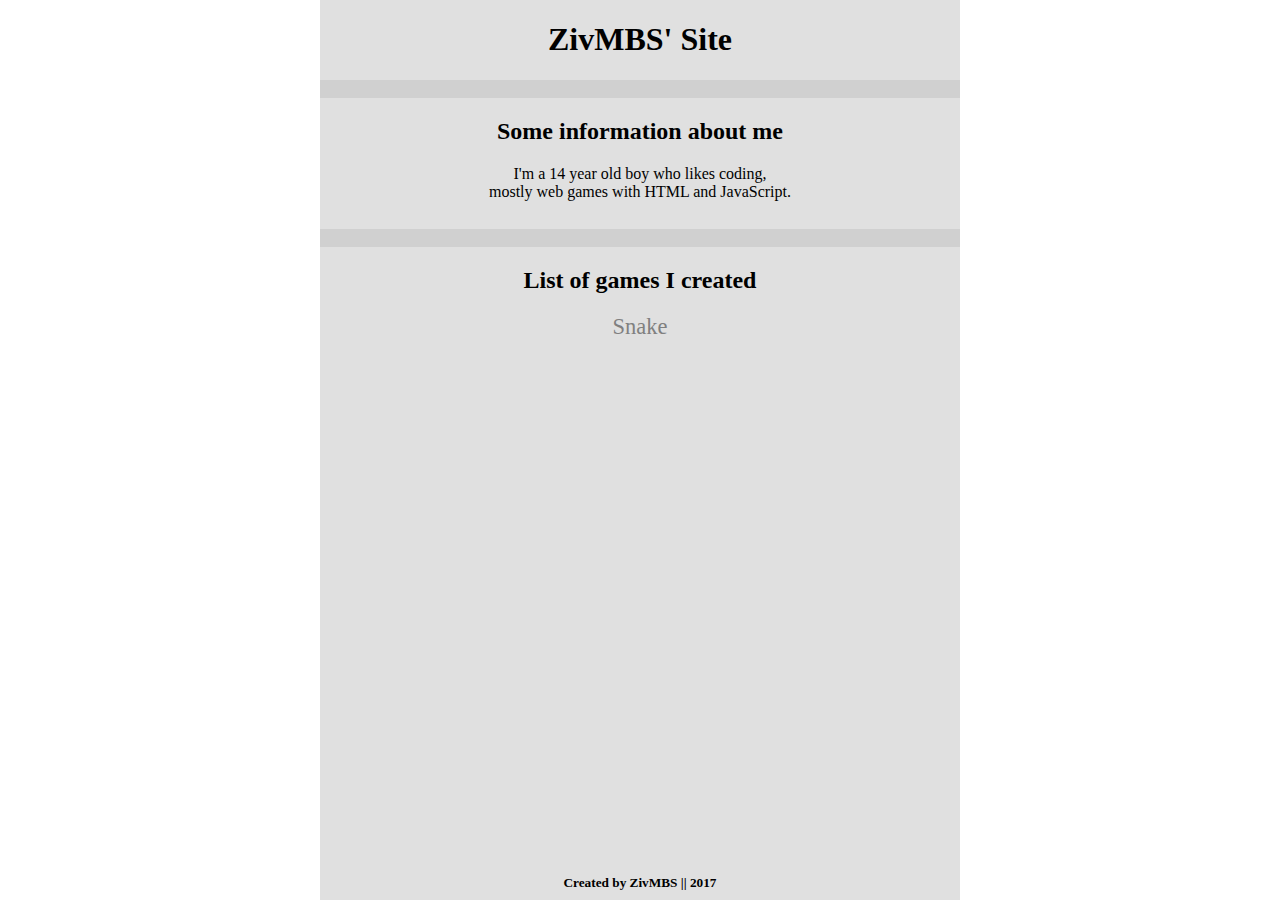
==== index.html @ 8d2c77da "Add files via upload" ====
<!DOCTYPE HTML>
<html>
<head>
	<title>ZivMBS' Site</title>
</head>

<body>
    <div id="container">
        <div id="header">
            <h1>ZivMBS' Site</h1>
        </div>
        <div id="content">
            <div id="info">
                <h2>Some information about me</h2>
                <p>I'm a 14 year old boy who likes coding,<br />mostly web games with HTML and JavaScript.</p>
            </div>
            <div id="gameList">
                <h2>List of games I created</h2>
                <a href="games/snake/index.html">Snake</a>
            </div>
        </div>
        <div id="footer">
            <h5 id="createdBy">Created by ZivMBS || 2017</h5>
        </div>
    </div>
</body>
</html>

<style>
body {
    margin: 0;
    font-family: Calibri;
}

a {
    color: #808080;
    text-decoration: none;
    font-size: 2.5vh;
}

a:hover {
    color: #A0A0A0;
}

#container {
    height: 100%;
    width: 50%;
    position: absolute;
    margin: 0 25% 0 25%;
    background: #E0E0E0;
    text-align: center;
}

#header {
    border-bottom: 2vh solid #D0D0D0;
}

#info {
    padding-bottom: 2%;
    border-bottom: 2vh solid #D0D0D0;
}

#footer {
    width: 100%;
    position: absolute;
    top: 97%;
}

#createdBy {display: inline;}
</style>
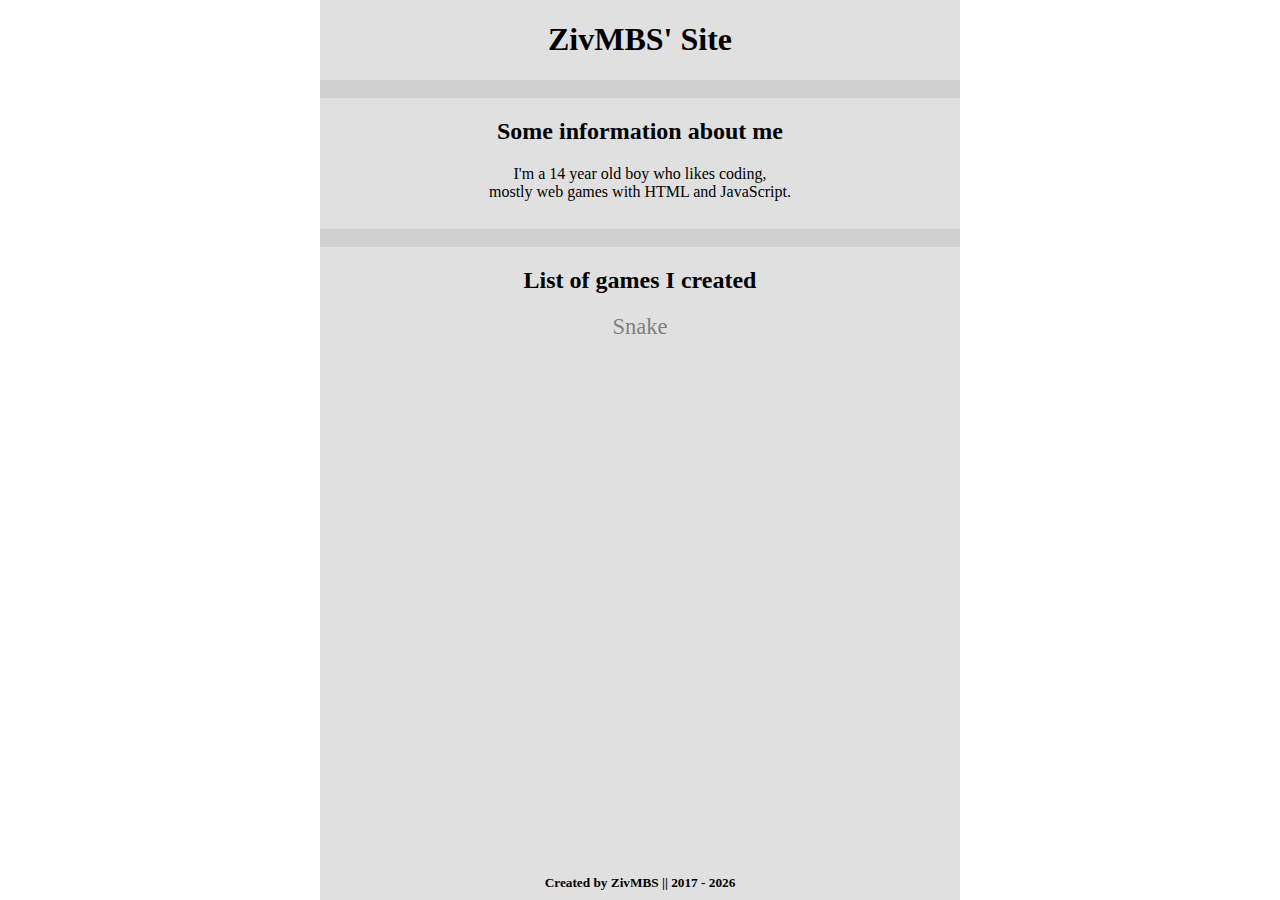
==== commit 4c6e271e: "Update index.html" ====
--- a/index.html
+++ b/index.html
@@ -2,6 +2,7 @@
 <html>
 <head>
 	<title>ZivMBS' Site</title>
+    <link rel="stylesheet" href="index.css" type="text/css"/>
 </head>
 
 <body>
@@ -20,51 +21,9 @@
             </div>
         </div>
         <div id="footer">
-            <h5 id="createdBy">Created by ZivMBS || 2017</h5>
+            <h5 id="createdBy"></h5>
         </div>
     </div>
 </body>
+<script src="index.js"></script>
 </html>
-
-<style>
-body {
-    margin: 0;
-    font-family: Calibri;
-}
-
-a {
-    color: #808080;
-    text-decoration: none;
-    font-size: 2.5vh;
-}
-
-a:hover {
-    color: #A0A0A0;
-}
-
-#container {
-    height: 100%;
-    width: 50%;
-    position: absolute;
-    margin: 0 25% 0 25%;
-    background: #E0E0E0;
-    text-align: center;
-}
-
-#header {
-    border-bottom: 2vh solid #D0D0D0;
-}
-
-#info {
-    padding-bottom: 2%;
-    border-bottom: 2vh solid #D0D0D0;
-}
-
-#footer {
-    width: 100%;
-    position: absolute;
-    top: 97%;
-}
-
-#createdBy {display: inline;}
-</style>--- a/index.css
+++ b/index.css
@@ -0,0 +1,40 @@
+body {
+    margin: 0;
+    font-family: Calibri;
+}
+
+a {
+    color: #808080;
+    text-decoration: none;
+    font-size: 2.5vh;
+}
+
+a:hover {
+    color: #A0A0A0;
+}
+
+#container {
+    height: 100%;
+    width: 50%;
+    position: absolute;
+    margin: 0 25% 0 25%;
+    background: #E0E0E0;
+    text-align: center;
+}
+
+#header {
+    border-bottom: 2vh solid #D0D0D0;
+}
+
+#info {
+    padding-bottom: 2%;
+    border-bottom: 2vh solid #D0D0D0;
+}
+
+#footer {
+    width: 100%;
+    position: absolute;
+    top: 97%;
+}
+
+#createdBy {display: inline;}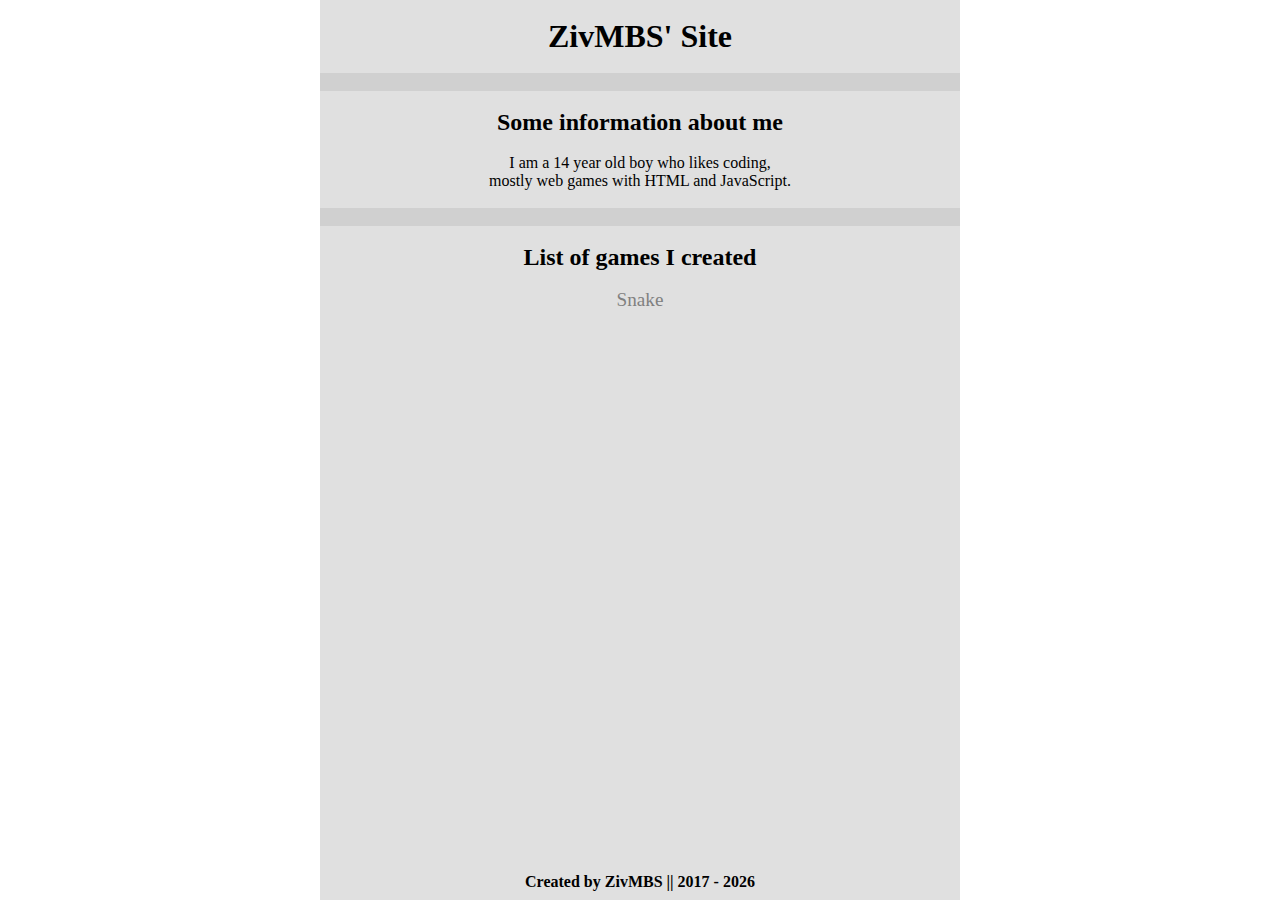
==== commit 7b3fb4f3: "Update index.html" ====
--- a/index.html
+++ b/index.html
@@ -3,6 +3,7 @@
 <head>
 	<title>ZivMBS' Site</title>
     <link rel="stylesheet" href="index.css" type="text/css"/>
+    <meta name="viewport" content="width=device-width, initial-scale=1.0">
 </head>
 
 <body>
@@ -10,19 +11,19 @@
         <div id="header">
             <h1>ZivMBS' Site</h1>
         </div>
+        <span class="seperator"></span>
         <div id="content">
             <div id="info">
-                <h2>Some information about me</h2>
-                <p>I'm a 14 year old boy who likes coding,<br />mostly web games with HTML and JavaScript.</p>
+                <span class="title">Some information about me</span>
+                <p>I am a 14 year old boy who likes coding,<br />mostly web games with HTML and JavaScript.</p>
             </div>
+            <span class="seperator"></span> 
             <div id="gameList">
-                <h2>List of games I created</h2>
-                <a href="games/snake/index.html">Snake</a>
+                <span class="title">List of games I created</span>
+                <a href="https://zivmbs.github.io/games/snake">Snake</a>
             </div>
         </div>
-        <div id="footer">
-            <h5 id="createdBy"></h5>
-        </div>
+        <h5 id="createdBy">Created by ZivMBS || 2017</h5>
     </div>
 </body>
 <script src="index.js"></script>
--- a/index.css
+++ b/index.css
@@ -6,11 +6,24 @@
 a {
     color: #808080;
     text-decoration: none;
-    font-size: 2.5vh;
+    font-size: 1.2em;
 }
 
 a:hover {
     color: #A0A0A0;
+}
+
+.seperator {
+    border-top: 2vh solid #D0D0D0;
+    display: block;
+    margin: 0 0 2vh;
+}
+
+.title {
+    display: block;
+    width: 100%;
+    font-size: 1.5em;
+    font-weight: bold;
 }
 
 #container {
@@ -22,19 +35,26 @@
     text-align: center;
 }
 
-#header {
-    border-bottom: 2vh solid #D0D0D0;
+#header h1{
+    margin: 2vh 0;
+    font-size: 2em;
 }
 
-#info {
-    padding-bottom: 2%;
-    border-bottom: 2vh solid #D0D0D0;
+#info .title, #info a, #info p, #gameList .title {
+    margin: 0 0 2vh;
 }
 
-#footer {
+#createdBy {
     width: 100%;
     position: absolute;
     top: 97%;
+    margin: 0;
+    font-size: 1em;
 }
 
-#createdBy {display: inline;}+@media only screen and (max-width: 768px) {
+    #container {
+        margin: 0;
+        width: 100%;
+    }
+}
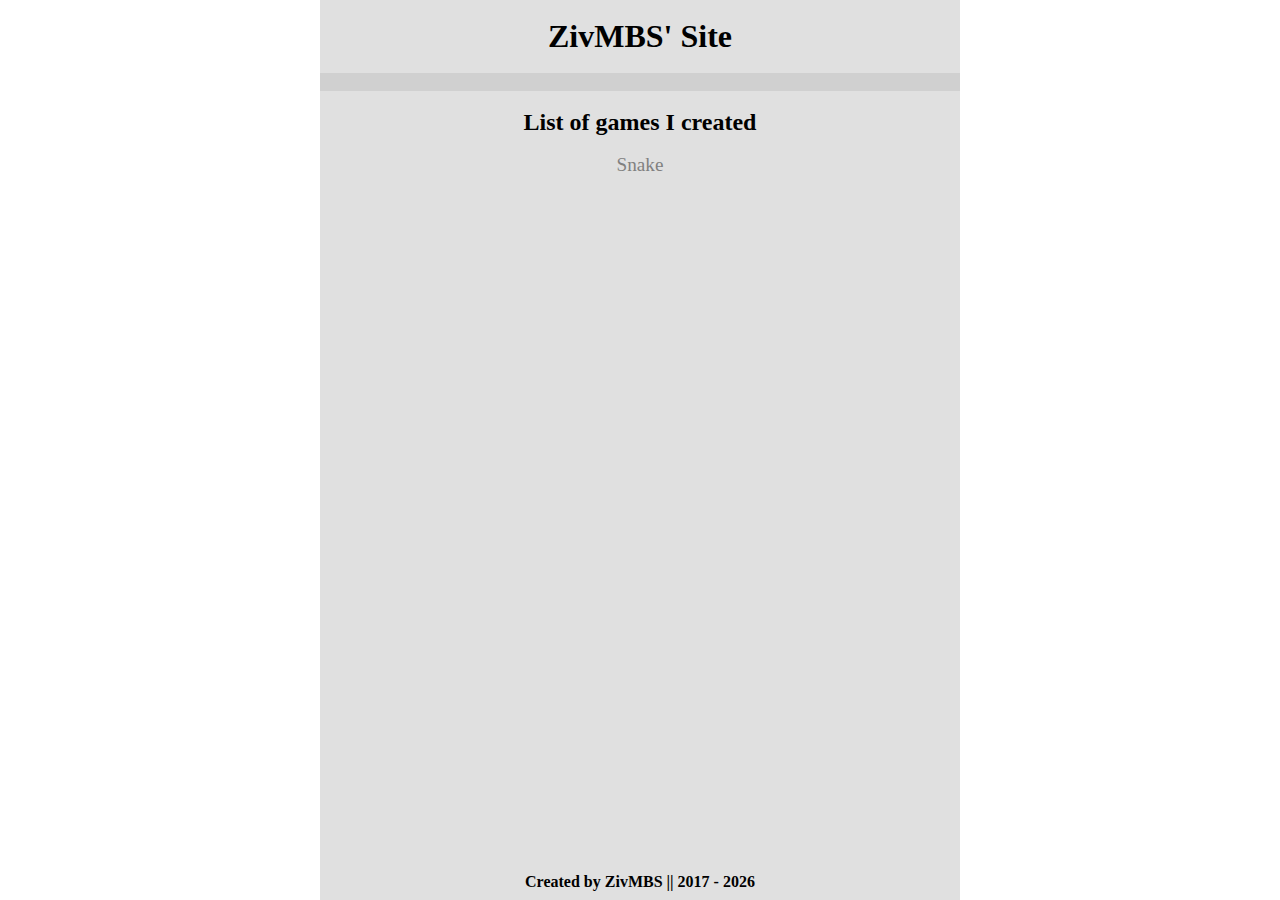
==== commit 8514d602: "Update index.html" ====
--- a/index.html
+++ b/index.html
@@ -11,12 +11,8 @@
         <div id="header">
             <h1>ZivMBS' Site</h1>
         </div>
-        <span class="seperator"></span>
         <div id="content">
-            <div id="info">
-                <span class="title">Some information about me</span>
-                <p>I am a 14 year old boy who likes coding,<br />mostly web games with HTML and JavaScript.</p>
-            </div>
+            <div id="info"></div>
             <span class="seperator"></span> 
             <div id="gameList">
                 <span class="title">List of games I created</span>
--- a/index.css
+++ b/index.css
@@ -57,4 +57,7 @@
         margin: 0;
         width: 100%;
     }
+    #createdBy {
+        top: 96%;
+    }
 }
